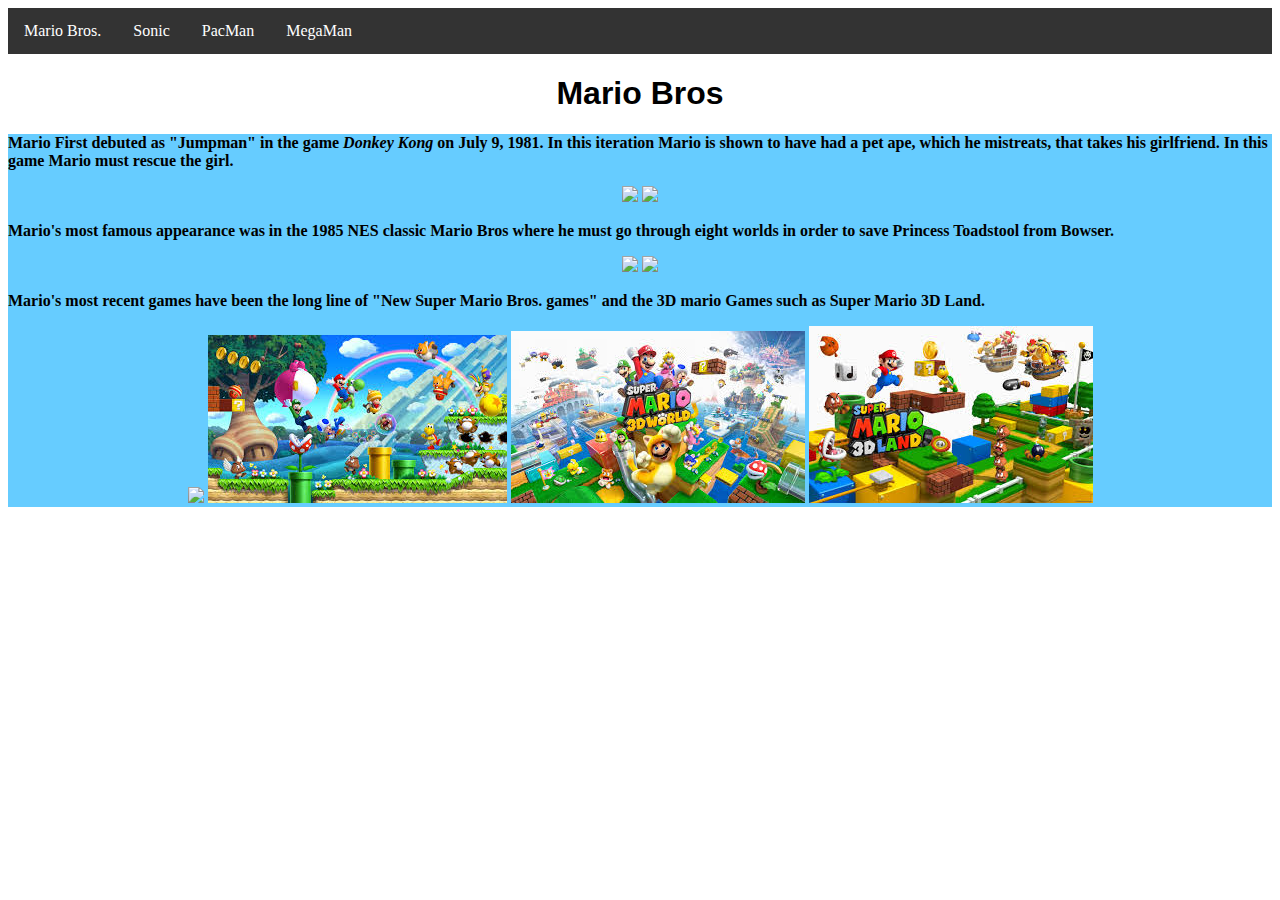
==== Index.html @ e59f3a48 "1.0.1.2" ====
<!DOCTYPE html>
<html>
<head>
    <link rel="stylesheet" type="text/css" href="main.css">
	<style>
            <!-- Latest compiled and minified CSS -->
    <!-- Latest compiled and minified CSS -->
    <link rel="stylesheet" href="https://maxcdn.bootstrapcdn.com/bootstrap/3.3.7/css/bootstrap.min.css" integrity="sha384-BVYiiSIFeK1dGmJRAkycuHAHRg32OmUcww7on3RYdg4Va+PmSTsz/K68vbdEjh4u" crossorigin="anonymous">

    <!-- Optional theme -->
    <link rel="stylesheet" href="https://maxcdn.bootstrapcdn.com/bootstrap/3.3.7/css/bootstrap-theme.min.css" integrity="sha384-rHyoN1iRsVXV4nD0JutlnGaslCJuC7uwjduW9SVrLvRYooPp2bWYgmgJQIXwl/Sp" crossorigin="anonymous">

    <!-- Latest compiled and minified JavaScript -->
    <script src="https://maxcdn.bootstrapcdn.com/bootstrap/3.3.7/js/bootstrap.min.js" integrity="sha384-Tc5IQib027qvyjSMfHjOMaLkfuWVxZxUPnCJA7l2mCWNIpG9mGCD8wGNIcPD7Txa" crossorigin="anonymous"></script>
    </style>
    <link rel="stylesheet" media="screen" href="https://fontlibrary.org/face/8bit-wonder" type="text/css"/>
</head>
<body>

<ul>
  <li><a class="active" href="#home">Mario Bros.</a></li>
  <li><a href="#news">Sonic</a></li>
  <li><a href="#about">PacMan</a></li>
  <li><a href="something">MegaMan</a></li>
</ul>
<h1>
    <center>
        <strong>Mario Bros<strong> 
    </center>
</h1>
    <div class="me">
        <h2><center></center></h2> 
    </div>   
    <div class="container">
<!-- This starts a new row inside the container -->   
   <div class="row">
    
     <div class="container">
       <div class="row">
         <div class="col-md-6">
             <p>Mario First debuted as "Jumpman" in the game <em>Donkey Kong</em> on July 9, 1981. In this iteration Mario is shown to have had a pet ape, which he mistreats, that takes his girlfriend. In this game Mario must rescue the girl.</p>
        </div>
    <center>
        <span class= col-md-6>
            <img src="https://upload.wikimedia.org/wikipedia/en/thumb/1/14/Donkey_Kong_flier.jpg/220px-Donkey_Kong_flier.jpg">
            <img src ="https://upload.wikimedia.org/wikipedia/en/thumb/f/fd/Donkey_Kong_Gameplay.png/220px-Donkey_Kong_Gameplay.png">
        </span>
    </center>
    </div>
    <div class="row">
        <div class ="col-md-4">
            <p>Mario's most famous appearance was in the 1985 NES classic Mario Bros where he must go through eight worlds in order to save Princess Toadstool from Bowser.</p>
        </div>
    </div>
<center>
<div class="row">  
    <span class="col-md-4">
    <img src ="https://encrypted-tbn0.gstatic.com/images?q=tbn:ANd9GcRq5fbuJTZr-KwRccXAibmZh20P0PQX0971p5RNi1fhv1qScgIoGQ">
    </span>
    <span class="col-md-4">
    <img src ="https://upload.wikimedia.org/wikipedia/en/3/36/MarioSMBWalk.gif">  
    </span>
</div>
</center>
<div class="row">
    <div class="col-md-4">
        <div> 
            <p>Mario's most recent games have been the long line of "New Super Mario Bros. games" and the 3D mario Games such as Super Mario 3D Land.</p>
        </div>
    </div>
</div>
<center>
    <span class="col-md-6">
            <img src="http://i.imgur.com/u6MGLqk.jpg">
    </span>
    <span class="col-md-6">
        <img src="[data-uri]">
    </span>
    <span class="col-md-6"> 
        <img src="[data-uri]">
</span>
    <span class="col-md-6">
       <img src ="[data-uri]">
    </span>
        </center>
         <div></div>
    <audio> 
       <audio controls autoplay loop> 
        <source src="http://www.mariomayhem.com/downloads/sound_tracks/Super_Mario_Bros._1/01-main-theme-overworld.mp3">
    </audio>      
</html>
---- main.css ----
ul {
    list-style-type: none;
    margin: 0;
    padding: 0;
    overflow: hidden;
    background-color: #333;
}

li {
    float: left;
}

li a {
    display: block;
    color: white;
    text-align: center;
    padding: 14px 16px;
    text-decoration: none;
}

/* Change the link color to #111 (black) on hover */
li a:hover {
    background-color: #111;
} /*This Nav bar was copied from http://www.w3schools.com/bootstrap/bootstrap_navbar.asp*/ 
  /*The code for the table was taken from http://www.w3schools.com/html/html_layout.asp*/
body {
    background-image: url("https://encrypted-tbn3.gstatic.com/images?q=tbn:ANd9GcQkFDYe7DxQGmz1Oiv0QheRyAWMProBahATO-1n2F16KrTcmRkG");
}
.smash { 
    padding: 20px
    margin: 20px
}
.img { 
    text align: center;
    border: 10px;
}
.interest {
    background: #66ccff;
}
.container {
    background: #66ccff; 
}
.science {
    background: #66ccff;
}
.major { 
    background: #66ccff;
}
.me {
    background: #66ccff;
}
h1 { 
   font-family: '8BITWONDERNominal', sans-serif; 
   font-weight: normal; 
   font-style: normal; 
}
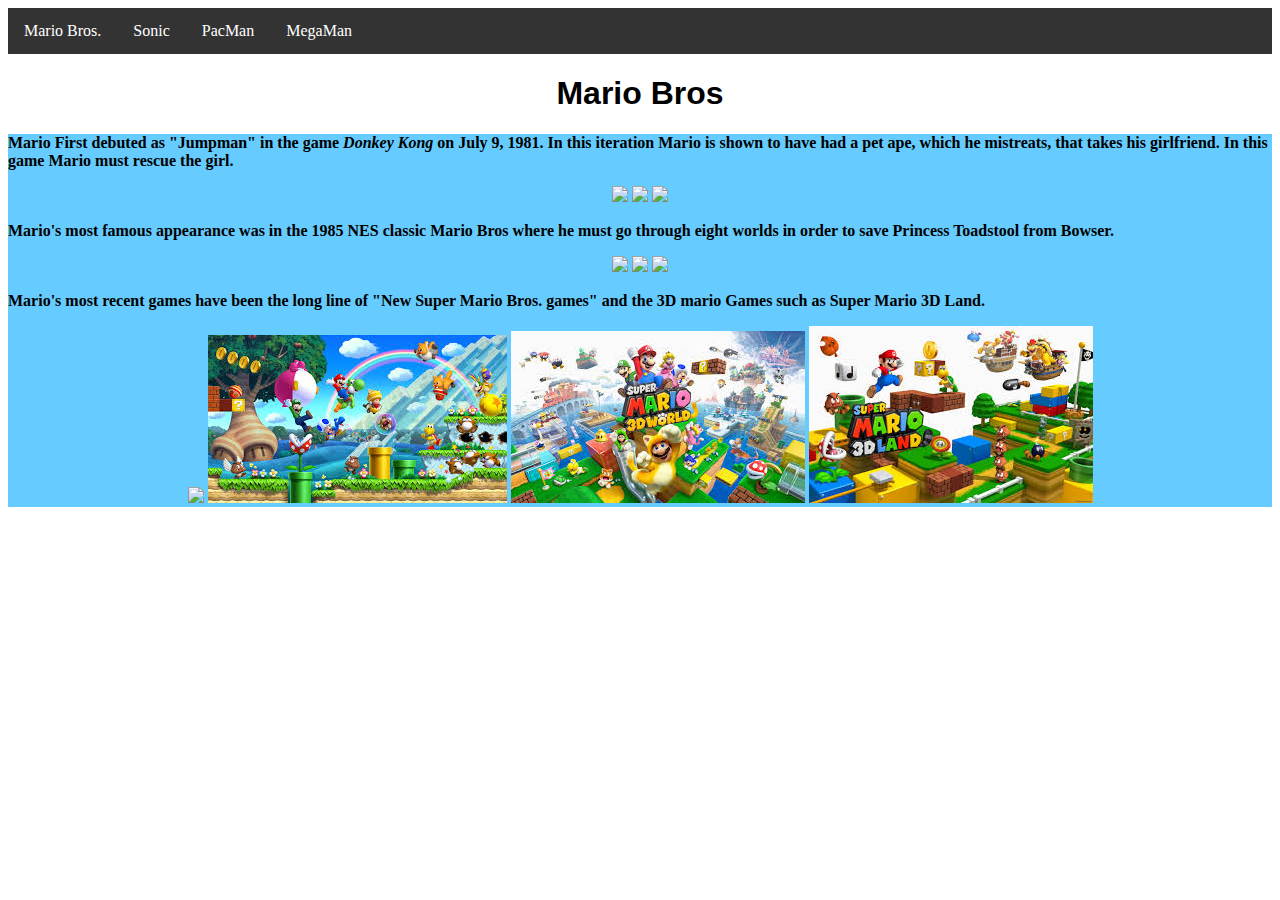
==== commit 1a7e9014: "1.1.0.0" ====
--- a/Index.html
+++ b/Index.html
@@ -44,7 +44,9 @@
         <span class= col-md-6>
             <img src="https://upload.wikimedia.org/wikipedia/en/thumb/1/14/Donkey_Kong_flier.jpg/220px-Donkey_Kong_flier.jpg">
             <img src ="https://upload.wikimedia.org/wikipedia/en/thumb/f/fd/Donkey_Kong_Gameplay.png/220px-Donkey_Kong_Gameplay.png">
+             <img src ="http://i.imgur.com/izLm64p.jpg">
         </span>
+        
     </center>
     </div>
     <div class="row">
@@ -59,6 +61,9 @@
     </span>
     <span class="col-md-4">
     <img src ="https://upload.wikimedia.org/wikipedia/en/3/36/MarioSMBWalk.gif">  
+    </span>
+    <span class="col-md-4">
+    <img src ="http://i.imgur.com/DnbNn5c.png"> 
     </span>
 </div>
 </center>
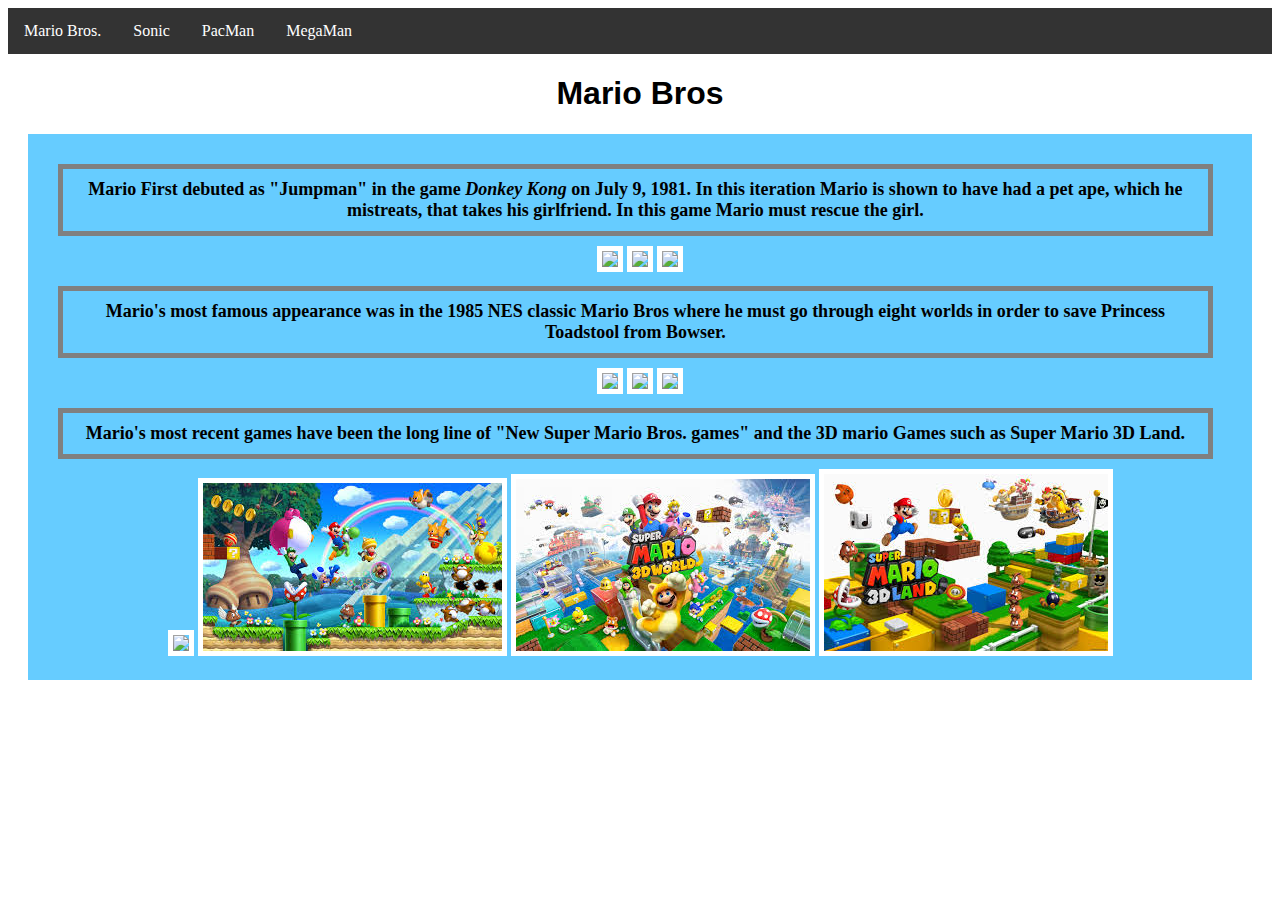
==== commit 9bbe4d5f: "v1.2.0.0" ====
--- a/Index.html
+++ b/Index.html
@@ -15,12 +15,11 @@
     </style>
     <link rel="stylesheet" media="screen" href="https://fontlibrary.org/face/8bit-wonder" type="text/css"/>
 </head>
-<body>
-
+<body class="one">
 <ul>
-  <li><a class="active" href="#home">Mario Bros.</a></li>
-  <li><a href="#news">Sonic</a></li>
-  <li><a href="#about">PacMan</a></li>
+  <li><a class="active" href="/Users/edwin.vallecillo/Documents/index.html">Mario Bros.</a></li>
+  <li><a href="/Users/edwin.vallecillo/Documents/sonic.html">Sonic</a></li>
+  <li><a href="/Users/edwin.vallecillo/Documents/PacMan.html">PacMan</a></li>
   <li><a href="something">MegaMan</a></li>
 </ul>
 <h1>
@@ -30,25 +29,22 @@
 </h1>
     <div class="me">
         <h2><center></center></h2> 
-    </div>   
-    <div class="container">
-<!-- This starts a new row inside the container -->   
-   <div class="row">
-    
-     <div class="container">
-       <div class="row">
+    </div>
+<div class="mario">
+<div class="container">
+    <div class="row">
          <div class="col-md-6">
              <p>Mario First debuted as "Jumpman" in the game <em>Donkey Kong</em> on July 9, 1981. In this iteration Mario is shown to have had a pet ape, which he mistreats, that takes his girlfriend. In this game Mario must rescue the girl.</p>
         </div>
+    </div>
+</div>
     <center>
         <span class= col-md-6>
             <img src="https://upload.wikimedia.org/wikipedia/en/thumb/1/14/Donkey_Kong_flier.jpg/220px-Donkey_Kong_flier.jpg">
             <img src ="https://upload.wikimedia.org/wikipedia/en/thumb/f/fd/Donkey_Kong_Gameplay.png/220px-Donkey_Kong_Gameplay.png">
              <img src ="http://i.imgur.com/izLm64p.jpg">
         </span>
-        
     </center>
-    </div>
     <div class="row">
         <div class ="col-md-4">
             <p>Mario's most famous appearance was in the 1985 NES classic Mario Bros where he must go through eight worlds in order to save Princess Toadstool from Bowser.</p>
@@ -89,8 +85,10 @@
     </span>
         </center>
          <div></div>
-    <audio> 
-       <audio controls autoplay loop> 
+<audio> 
+    <audio controls autoplay loop> 
         <source src="http://www.mariomayhem.com/downloads/sound_tracks/Super_Mario_Bros._1/01-main-theme-overworld.mp3">
-    </audio>      
+    </audio> 
+</audio>
+</div>
 </html>
--- a/main.css
+++ b/main.css
@@ -23,30 +23,20 @@
     background-color: #111;
 } /*This Nav bar was copied from http://www.w3schools.com/bootstrap/bootstrap_navbar.asp*/ 
   /*The code for the table was taken from http://www.w3schools.com/html/html_layout.asp*/
-body {
+.one {
     background-image: url("https://encrypted-tbn3.gstatic.com/images?q=tbn:ANd9GcQkFDYe7DxQGmz1Oiv0QheRyAWMProBahATO-1n2F16KrTcmRkG");
 }
-.smash { 
-    padding: 20px
-    margin: 20px
+.two {
+     background-image: url("https://encrypted-tbn2.gstatic.com/images?q=tbn:ANd9GcQ_QJsxGqSOz3Ls8j1KnbiPQnIhEBRwWpFuAclT3oCAP2E0EIgk");
 }
-.img { 
-    text align: center;
-    border: 10px;
-}
-.interest {
+.mario { 
+    padding: 20px;
+    margin: 20px;
     background: #66ccff;
 }
-.container {
-    background: #66ccff; 
-}
-.science {
-    background: #66ccff;
-}
-.major { 
-    background: #66ccff;
-}
-.me {
+.sonic {
+    padding: 20px;
+    margin: 20px;
     background: #66ccff;
 }
 h1 { 
@@ -54,4 +44,17 @@
    font-weight: normal; 
    font-style: normal; 
 }
-
+p {
+    width: 620px;
+    padding: 10px;
+    border: 5px solid gray;
+    margin: 10px;
+    left: 100px;
+    width: 95%;
+    text-align: center;
+    font-size: 18px;
+}
+img {
+    border: 5px solid #ffffff; 
+    padding: 10spx;
+}
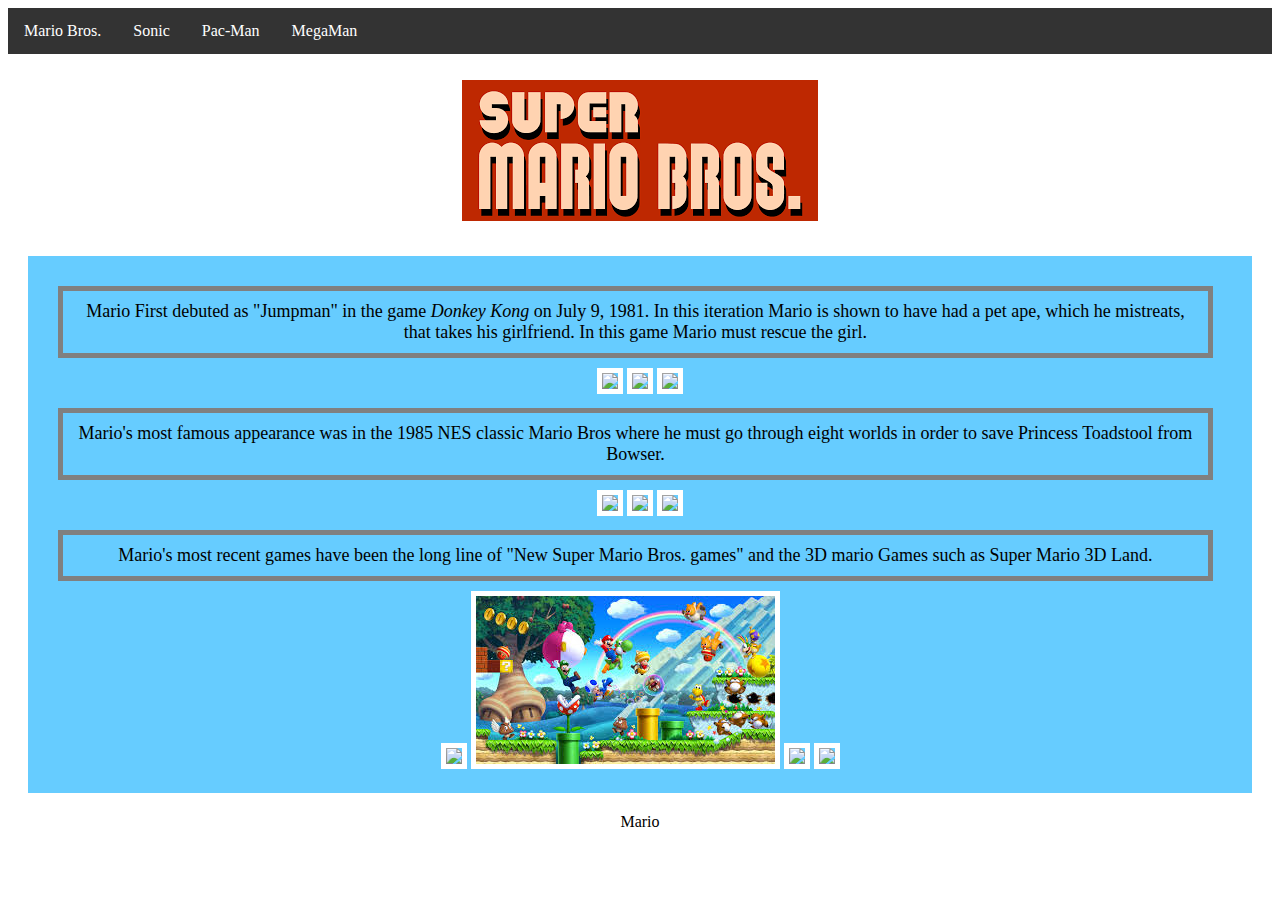
==== commit 9c2c3e3a: "v1.2.1.1" ====
--- a/Index.html
+++ b/Index.html
@@ -19,17 +19,14 @@
 <ul>
   <li><a class="active" href="/Users/edwin.vallecillo/Documents/index.html">Mario Bros.</a></li>
   <li><a href="/Users/edwin.vallecillo/Documents/sonic.html">Sonic</a></li>
-  <li><a href="/Users/edwin.vallecillo/Documents/PacMan.html">PacMan</a></li>
+  <li><a href="/Users/edwin.vallecillo/Documents/PacMan.html">Pac-Man</a></li>
   <li><a href="something">MegaMan</a></li>
 </ul>
 <h1>
     <center>
-        <strong>Mario Bros<strong> 
+        <img src="[data-uri]"> 
     </center>
 </h1>
-    <div class="me">
-        <h2><center></center></h2> 
-    </div>
 <div class="mario">
 <div class="container">
     <div class="row">
@@ -78,10 +75,10 @@
         <img src="[data-uri]">
     </span>
     <span class="col-md-6"> 
-        <img src="[data-uri]">
+        <img src="http://i.imgur.com/tREoBD9.jpg?2">
 </span>
     <span class="col-md-6">
-       <img src ="[data-uri]">
+       <img src ="http://i.imgur.com/u3DlD57.jpg?3">
     </span>
         </center>
          <div></div>
@@ -91,4 +88,9 @@
     </audio> 
 </audio>
 </div>
+    <div>
+        <center>
+            Mario 
+        </center>
+    </div>
 </html>
--- a/main.css
+++ b/main.css
@@ -29,12 +29,20 @@
 .two {
      background-image: url("https://encrypted-tbn2.gstatic.com/images?q=tbn:ANd9GcQ_QJsxGqSOz3Ls8j1KnbiPQnIhEBRwWpFuAclT3oCAP2E0EIgk");
 }
+.three {
+     background-image: url("http://i.imgur.com/fpCZJCH.jpg");
+}
 .mario { 
     padding: 20px;
     margin: 20px;
     background: #66ccff;
 }
 .sonic {
+    padding: 20px;
+    margin: 20px;
+    background-image: url("http://i.imgur.com/TmHQroz.png");
+}
+.pacman {
     padding: 20px;
     margin: 20px;
     background: #66ccff;
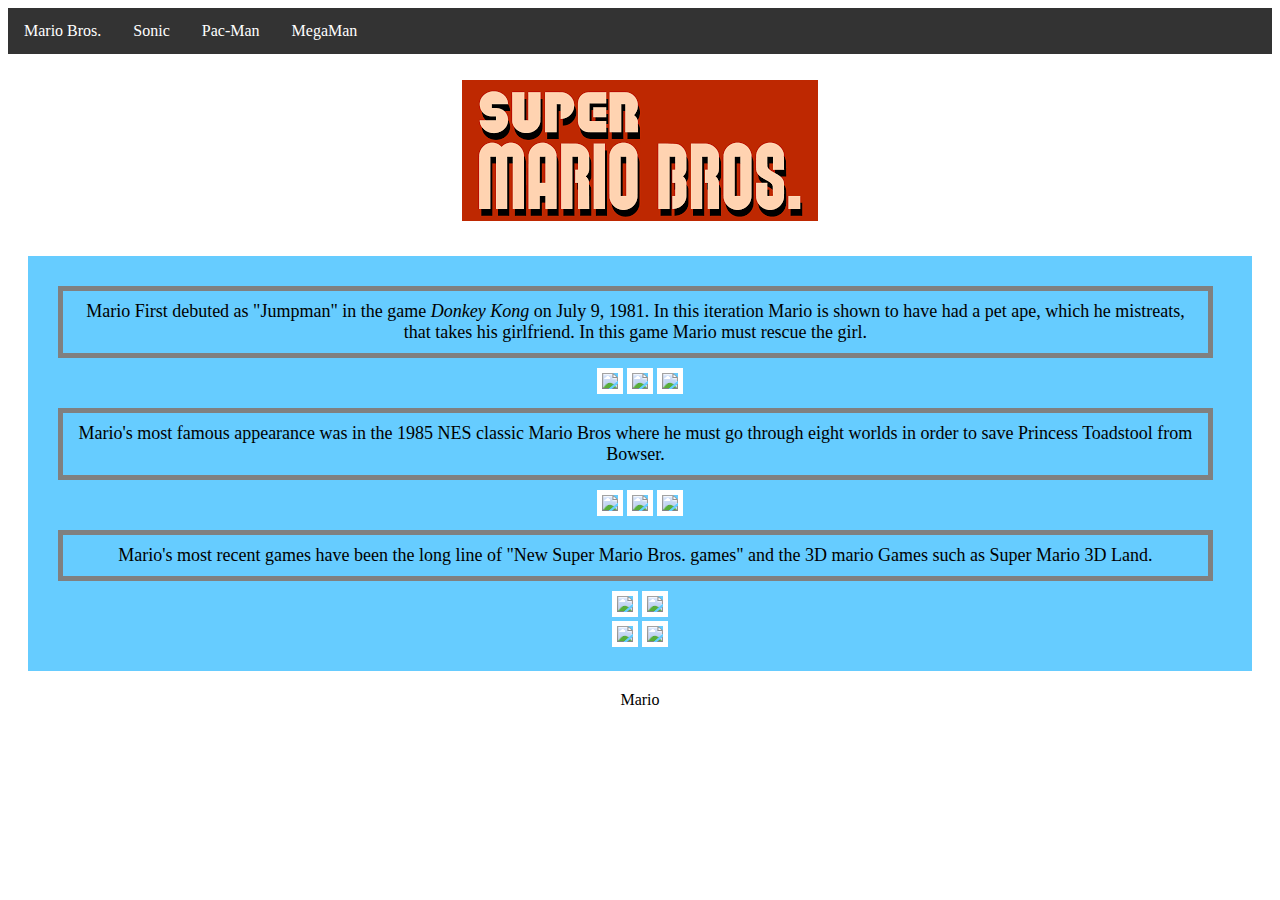
==== commit b0e5ee3b: "v1.2.1.1" ====
--- a/Index.html
+++ b/Index.html
@@ -37,9 +37,9 @@
 </div>
     <center>
         <span class= col-md-6>
-            <img src="https://upload.wikimedia.org/wikipedia/en/thumb/1/14/Donkey_Kong_flier.jpg/220px-Donkey_Kong_flier.jpg">
+            <img src="http://i.imgur.com/izLm64p.jpg?1">
             <img src ="https://upload.wikimedia.org/wikipedia/en/thumb/f/fd/Donkey_Kong_Gameplay.png/220px-Donkey_Kong_Gameplay.png">
-             <img src ="http://i.imgur.com/izLm64p.jpg">
+             <img src ="http://i.imgur.com/yHQNBPQ.jpg?1">
         </span>
     </center>
     <div class="row">
@@ -53,7 +53,7 @@
     <img src ="https://encrypted-tbn0.gstatic.com/images?q=tbn:ANd9GcRq5fbuJTZr-KwRccXAibmZh20P0PQX0971p5RNi1fhv1qScgIoGQ">
     </span>
     <span class="col-md-4">
-    <img src ="https://upload.wikimedia.org/wikipedia/en/3/36/MarioSMBWalk.gif">  
+    <img src ="http://i.imgur.com/ljQQLN9.gif?1">  
     </span>
     <span class="col-md-4">
     <img src ="http://i.imgur.com/DnbNn5c.png"> 
@@ -67,21 +67,26 @@
         </div>
     </div>
 </div>
-<center>
+<div>
+    <center>
     <span class="col-md-6">
             <img src="http://i.imgur.com/u6MGLqk.jpg">
     </span>
     <span class="col-md-6">
-        <img src="[data-uri]">
+        <img src="http://i.imgur.com/QxulT0x.jpg?2">
     </span>
+    </center>
+</div>
+<div>
+    <center>
     <span class="col-md-6"> 
         <img src="http://i.imgur.com/tREoBD9.jpg?2">
 </span>
     <span class="col-md-6">
        <img src ="http://i.imgur.com/u3DlD57.jpg?3">
     </span>
-        </center>
-         <div></div>
+    </center>
+</div>    
 <audio> 
     <audio controls autoplay loop> 
         <source src="http://www.mariomayhem.com/downloads/sound_tracks/Super_Mario_Bros._1/01-main-theme-overworld.mp3">
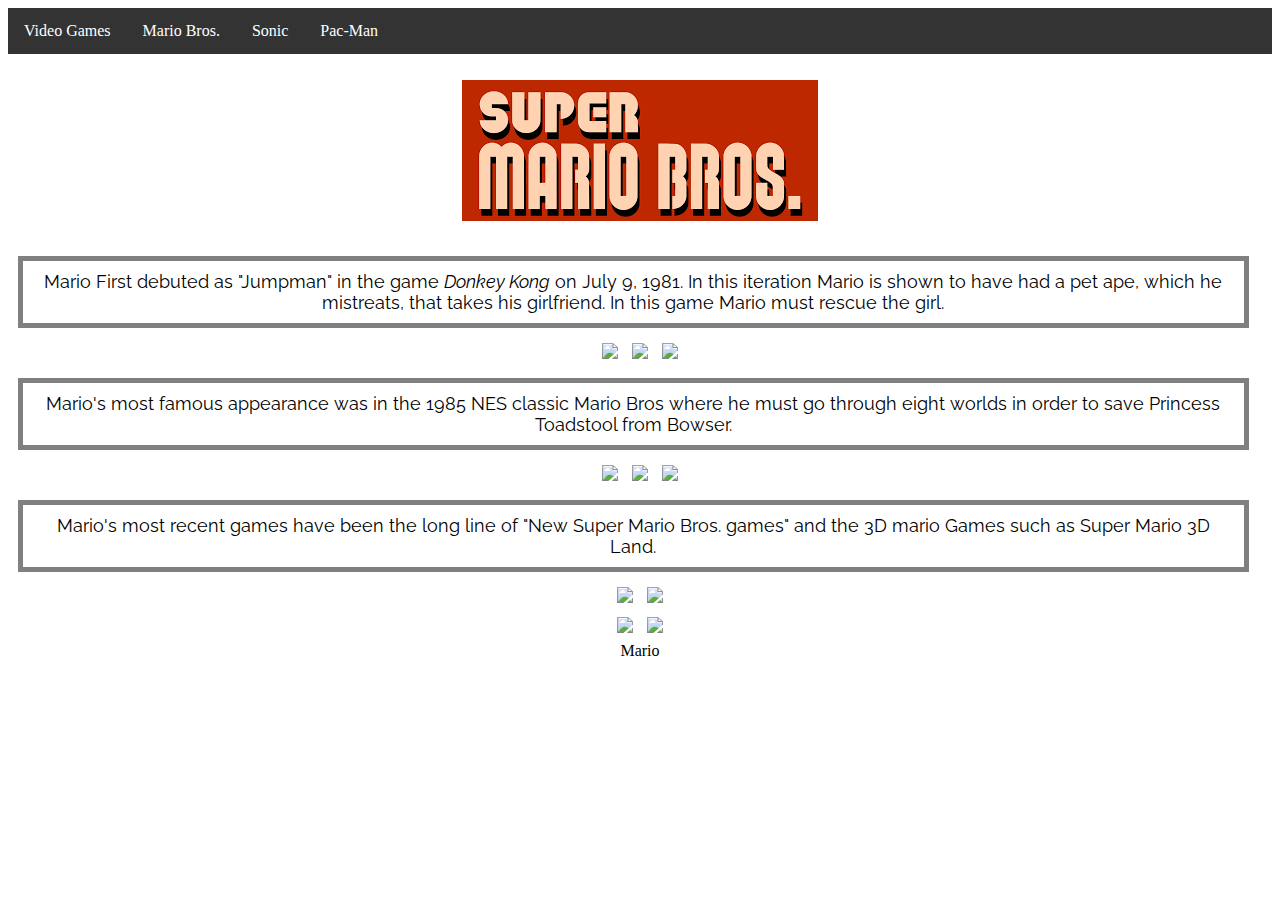
==== commit cfbef781: "v2.0.1.0" ====
--- a/Index.html
+++ b/Index.html
@@ -13,14 +13,14 @@
     <!-- Latest compiled and minified JavaScript -->
     <script src="https://maxcdn.bootstrapcdn.com/bootstrap/3.3.7/js/bootstrap.min.js" integrity="sha384-Tc5IQib027qvyjSMfHjOMaLkfuWVxZxUPnCJA7l2mCWNIpG9mGCD8wGNIcPD7Txa" crossorigin="anonymous"></script>
     </style>
-    <link rel="stylesheet" media="screen" href="https://fontlibrary.org/face/8bit-wonder" type="text/css"/>
+    <link href="https://fonts.googleapis.com/css?family=Raleway" rel="stylesheet">
 </head>
 <body class="one">
 <ul>
-  <li><a class="active" href="/Users/edwin.vallecillo/Documents/index.html">Mario Bros.</a></li>
+  <li><a class="active" href="/Users/edwin.vallecillo/Documents/index.html">Video Games</a></li>
+<li><a href="/Users/edwin.vallecillo/Documents/sonic.html">Mario Bros.</a></li>
   <li><a href="/Users/edwin.vallecillo/Documents/sonic.html">Sonic</a></li>
   <li><a href="/Users/edwin.vallecillo/Documents/PacMan.html">Pac-Man</a></li>
-  <li><a href="something">MegaMan</a></li>
 </ul>
 <h1>
     <center>
--- a/main.css
+++ b/main.css
@@ -32,7 +32,15 @@
 .three {
      background-image: url("http://i.imgur.com/fpCZJCH.jpg");
 }
-.mario { 
+.four {
+    background-image: url("http://i.imgur.com/MVlq3d2.jpg")
+}
+.main {
+    background-image: url("http://i.imgur.com/TmHQroz.png");
+}
+.mario {
+     background-image: url("http://i.imgur.com/TmHQroz.png");
+}
     padding: 20px;
     margin: 20px;
     background: #66ccff;
@@ -40,7 +48,7 @@
 .sonic {
     padding: 20px;
     margin: 20px;
-    background-image: url("http://i.imgur.com/TmHQroz.png");
+    background-image: url("http://i.imgur.com/ER9HhYJ.png")
 }
 .pacman {
     padding: 20px;
@@ -61,6 +69,7 @@
     width: 95%;
     text-align: center;
     font-size: 18px;
+    font-family: 'Raleway', sans-serif;
 }
 img {
     border: 5px solid #ffffff; 
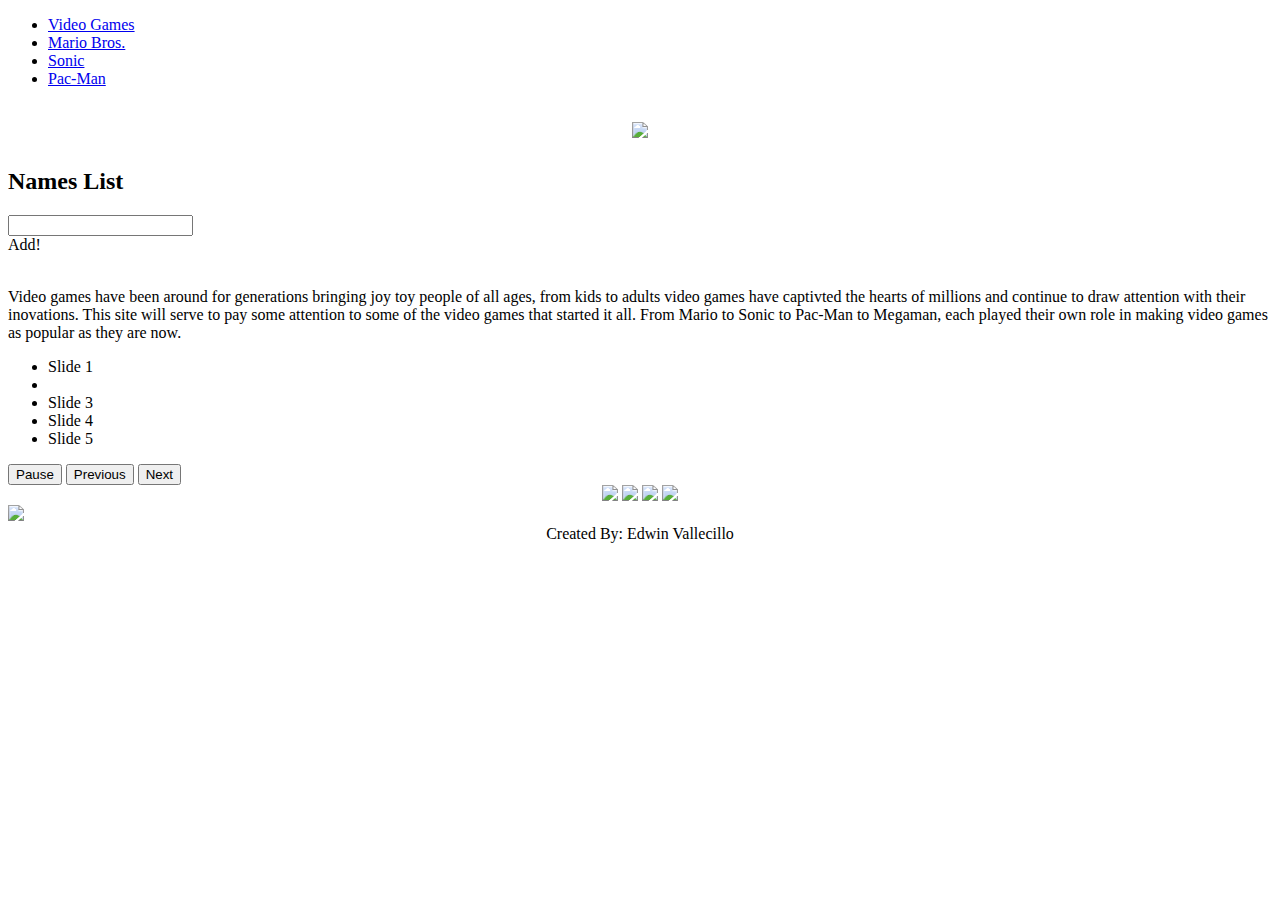
==== commit bde63962: "Update Index.html" ====
--- a/Index.html
+++ b/Index.html
@@ -2,11 +2,10 @@
 <html>
 <head>
     <link rel="stylesheet" type="text/css" href="main.css">
-	<style>
-            <!-- Latest compiled and minified CSS -->
-    <!-- Latest compiled and minified CSS -->
-    <link rel="stylesheet" href="https://maxcdn.bootstrapcdn.com/bootstrap/3.3.7/css/bootstrap.min.css" integrity="sha384-BVYiiSIFeK1dGmJRAkycuHAHRg32OmUcww7on3RYdg4Va+PmSTsz/K68vbdEjh4u" crossorigin="anonymous">
-
+    <script src="https://ajax.googleapis.com/ajax/libs/jquery/1.12.4/jquery.min.js"></script>
+    <script src="//ajax.googleapis.com/ajax/libs/jqueryui/1.9.1/jquery-ui.min.js"></script>
+	<style> 
+        <link rel="stylesheet" href="https://maxcdn.bootstrapcdn.com/bootstrap/3.3.7/css/bootstrap.min.css" integrity="sha384-BVYiiSIFeK1dGmJRAkycuHAHRg32OmUcww7on3RYdg4Va+PmSTsz/K68vbdEjh4u" crossorigin="anonymous">
     <!-- Optional theme -->
     <link rel="stylesheet" href="https://maxcdn.bootstrapcdn.com/bootstrap/3.3.7/css/bootstrap-theme.min.css" integrity="sha384-rHyoN1iRsVXV4nD0JutlnGaslCJuC7uwjduW9SVrLvRYooPp2bWYgmgJQIXwl/Sp" crossorigin="anonymous">
 
@@ -15,87 +14,71 @@
     </style>
     <link href="https://fonts.googleapis.com/css?family=Raleway" rel="stylesheet">
 </head>
-<body class="one">
+<body class="four">
 <ul>
   <li><a class="active" href="/Users/edwin.vallecillo/Documents/index.html">Video Games</a></li>
-<li><a href="/Users/edwin.vallecillo/Documents/sonic.html">Mario Bros.</a></li>
+<li><a href="/Users/edwin.vallecillo/Documents/index.html">Mario Bros.</a></li>
   <li><a href="/Users/edwin.vallecillo/Documents/sonic.html">Sonic</a></li>
   <li><a href="/Users/edwin.vallecillo/Documents/PacMan.html">Pac-Man</a></li>
 </ul>
 <h1>
+  <div id="title">
     <center>
-        <img src="[data-uri]"> 
+        <img src="http://i.imgur.com/5YtS7Sr.jpg">
     </center>
+  </div>
+<h2>Names List</h2>
+    <form name="checkListForm">
+			<input type="text" name="checkListItem"/>
+    </form>
+<div id="button">Add!</div>
+	<div class="list"></div>
+<br/>
 </h1>
-<div class="mario">
-<div class="container">
+<div class="main">
+  <div class="container">
     <div class="row">
          <div class="col-md-6">
-             <p>Mario First debuted as "Jumpman" in the game <em>Donkey Kong</em> on July 9, 1981. In this iteration Mario is shown to have had a pet ape, which he mistreats, that takes his girlfriend. In this game Mario must rescue the girl.</p>
+             <div id="intro">
+                <p>Video games have been around for generations bringing joy toy people of all ages, from kids to adults video games have captivted the hearts of millions and continue to draw attention with their inovations. This site will serve to pay some attention to some of the video games that started it all. From Mario to Sonic to Pac-Man to Megaman, each played their own role in making video games as popular as they are now.</p>
+             </div>
         </div>
     </div>
-</div>
+  </div>
+<ul id="slides">
+    <li class="slide showing">Slide 1</li>
+    <li class="slide"><img src=""></li>
+    <li class="slide">Slide 3</li>
+    <li class="slide">Slide 4</li>
+    <li class="slide">Slide 5</li>
+</ul>
+    <button class="controls" id="pause">Pause</button>
+    <button class="controls" id="previous">Previous</button>
+<button class="controls" id="next">Next</button>
     <center>
-        <span class= col-md-6>
-            <img src="http://i.imgur.com/izLm64p.jpg?1">
-            <img src ="https://upload.wikimedia.org/wikipedia/en/thumb/f/fd/Donkey_Kong_Gameplay.png/220px-Donkey_Kong_Gameplay.png">
-             <img src ="http://i.imgur.com/yHQNBPQ.jpg?1">
+        <span class= "img">
+            <img src="http://i.imgur.com/AIaC4TR.png">
+            <img src ="http://i.imgur.com/zzLzrFg.png">
+            <img src="http://i.imgur.com/OGsGy78.jpg?1">
+            <img src="http://i.imgur.com/BHxMHx0.jpg">
         </span>
     </center>
-    <div class="row">
-        <div class ="col-md-4">
-            <p>Mario's most famous appearance was in the 1985 NES classic Mario Bros where he must go through eight worlds in order to save Princess Toadstool from Bowser.</p>
-        </div>
-    </div>
-<center>
-<div class="row">  
-    <span class="col-md-4">
-    <img src ="https://encrypted-tbn0.gstatic.com/images?q=tbn:ANd9GcRq5fbuJTZr-KwRccXAibmZh20P0PQX0971p5RNi1fhv1qScgIoGQ">
-    </span>
-    <span class="col-md-4">
-    <img src ="http://i.imgur.com/ljQQLN9.gif?1">  
-    </span>
-    <span class="col-md-4">
-    <img src ="http://i.imgur.com/DnbNn5c.png"> 
-    </span>
-</div>
-</center>
-<div class="row">
-    <div class="col-md-4">
-        <div> 
-            <p>Mario's most recent games have been the long line of "New Super Mario Bros. games" and the 3D mario Games such as Super Mario 3D Land.</p>
-        </div>
-    </div>
-</div>
-<div>
-    <center>
-    <span class="col-md-6">
-            <img src="http://i.imgur.com/u6MGLqk.jpg">
-    </span>
-    <span class="col-md-6">
-        <img src="http://i.imgur.com/QxulT0x.jpg?2">
-    </span>
-    </center>
-</div>
-<div>
-    <center>
-    <span class="col-md-6"> 
-        <img src="http://i.imgur.com/tREoBD9.jpg?2">
-</span>
-    <span class="col-md-6">
-       <img src ="http://i.imgur.com/u3DlD57.jpg?3">
-    </span>
-    </center>
-</div>    
+    <img id="plane" src='http://i.imgur.com/WmhK6mX.png' border='0'/>
 <audio> 
     <audio controls autoplay loop> 
-        <source src="http://www.mariomayhem.com/downloads/sound_tracks/Super_Mario_Bros._1/01-main-theme-overworld.mp3">
-    </audio> 
+        <source src="http://66.90.91.26/ost/nes-remix-collection-wii-u-/jsfmecqazv/01-title-screen-nes-remix-.mp3">
+    </audio>
 </audio>
+  <center> 
+    <footer>
+    Created By: Edwin Vallecillo
+    </footer>
+   </center>
+<script type="text/javascript" src="script.js"></script>
+<script
+  src="https://code.jquery.com/ui/1.12.1/jquery-ui.min.js"
+  integrity="sha256-VazP97ZCwtekAsvgPBSUwPFKdrwD3unUfSGVYrahUqU="
+  crossorigin="anonymous"></script>
 </div>
-    <div>
-        <center>
-            Mario 
-        </center>
-    </div>
+</body>
 </html>
--- a/main.css
+++ b/main.css
@@ -1,77 +1,70 @@
-ul {
-    list-style-type: none;
-    margin: 0;
-    padding: 0;
-    overflow: hidden;
-    background-color: #333;
-}
+<!DOCTYPE html>
+<html>
+<head>
+    <link rel="stylesheet" type="text/css" href="main.css">
+    <script src="https://ajax.googleapis.com/ajax/libs/jquery/1.12.4/jquery.min.js"></script>
+    <script src="//ajax.googleapis.com/ajax/libs/jqueryui/1.9.1/jquery-ui.min.js"></script>
+	<style>
+    </head> href="https://maxcdn.bootstrapcdn.com/bootstrap/3.3.7/css/bootstrap.min.css" integrity="sha384-BVYiiSIFeK1dGmJRAkycuHAHRg32OmUcww7on3RYdg4Va+PmSTsz/K68vbdEjh4u" crossorigin="anonymous">
 
-li {
-    float: left;
-}
+    <!-- Optional theme -->
+    <link rel="stylesheet" href="https://maxcdn.bootstrapcdn.com/bootstrap/3.3.7/css/bootstrap-theme.min.css" integrity="sha384-rHyoN1iRsVXV4nD0JutlnGaslCJuC7uwjduW9SVrLvRYooPp2bWYgmgJQIXwl/Sp" crossorigin="anonymous">
 
-li a {
-    display: block;
-    color: white;
-    text-align: center;
-    padding: 14px 16px;
-    text-decoration: none;
-}
-
-/* Change the link color to #111 (black) on hover */
-li a:hover {
-    background-color: #111;
-} /*This Nav bar was copied from http://www.w3schools.com/bootstrap/bootstrap_navbar.asp*/ 
-  /*The code for the table was taken from http://www.w3schools.com/html/html_layout.asp*/
-.one {
-    background-image: url("https://encrypted-tbn3.gstatic.com/images?q=tbn:ANd9GcQkFDYe7DxQGmz1Oiv0QheRyAWMProBahATO-1n2F16KrTcmRkG");
-}
-.two {
-     background-image: url("https://encrypted-tbn2.gstatic.com/images?q=tbn:ANd9GcQ_QJsxGqSOz3Ls8j1KnbiPQnIhEBRwWpFuAclT3oCAP2E0EIgk");
-}
-.three {
-     background-image: url("http://i.imgur.com/fpCZJCH.jpg");
-}
-.four {
-    background-image: url("http://i.imgur.com/MVlq3d2.jpg")
-}
-.main {
-    background-image: url("http://i.imgur.com/TmHQroz.png");
-}
-.mario {
-     background-image: url("http://i.imgur.com/TmHQroz.png");
-}
-    padding: 20px;
-    margin: 20px;
-    background: #66ccff;
-}
-.sonic {
-    padding: 20px;
-    margin: 20px;
-    background-image: url("http://i.imgur.com/ER9HhYJ.png")
-}
-.pacman {
-    padding: 20px;
-    margin: 20px;
-    background: #66ccff;
-}
-h1 { 
-   font-family: '8BITWONDERNominal', sans-serif; 
-   font-weight: normal; 
-   font-style: normal; 
-}
-p {
-    width: 620px;
-    padding: 10px;
-    border: 5px solid gray;
-    margin: 10px;
-    left: 100px;
-    width: 95%;
-    text-align: center;
-    font-size: 18px;
-    font-family: 'Raleway', sans-serif;
-}
-img {
-    border: 5px solid #ffffff; 
-    padding: 10spx;
-}
+    <!-- Latest compiled and minified JavaScript -->
+    <script src="https://maxcdn.bootstrapcdn.com/bootstrap/3.3.7/js/bootstrap.min.js" integrity="sha384-Tc5IQib027qvyjSMfHjOMaLkfuWVxZxUPnCJA7l2mCWNIpG9mGCD8wGNIcPD7Txa" crossorigin="anonymous"></script>
+    </style>
+    <link href="https://fonts.googleapis.com/css?family=Raleway" rel="stylesheet">
+</head>
+<body class="four">
+<ul>
+  <li><a class="active" href="/Users/edwin.vallecillo/Documents/index.html">Video Games</a></li>
+<li><a href="/Users/edwin.vallecillo/Documents/index.html">Mario Bros.</a></li>
+  <li><a href="/Users/edwin.vallecillo/Documents/sonic.html">Sonic</a></li>
+  <li><a href="/Users/edwin.vallecillo/Documents/PacMan.html">Pac-Man</a></li>
+</ul>
+<h1>
+  <div id="title">
+    <center>
+        <img src="http://i.imgur.com/5YtS7Sr.jpg">
+    </center>
+  </div>
+<h2>Names List</h2>
+    <form name="checkListForm">
+			<input type="text" name="checkListItem"/>
+    </form>
+<div id="button">Add!</div>
+	<div class="list"></div>
+<br/>
+</h1>
+<div class="main">
+  <div class="container">
+    <div class="row">
+         <div class="col-md-6">
+             <div id="intro">
+                <p>Video games have been around for generations bringing joy toy people of all ages, from kids to adults video games have captivted the hearts of millions and continue to draw attention with their inovations. This site will serve to pay some attention to some of the video games that started it all. From Mario to Sonic to Pac-Man to Megaman, each played their own role in making video games as popular as they are now.</p>
+             </div>
+        </div>
+    </div>
+  </div>
+    <center>
+        <span class= "img">
+            <img src="http://i.imgur.com/AIaC4TR.png">
+            <img src ="http://i.imgur.com/zzLzrFg.png">
+            <img src="http://i.imgur.com/OGsGy78.jpg?1">
+            <img src="http://i.imgur.com/BHxMHx0.jpg">
+        </span>
+    </center>
+<audio> 
+    <audio controls autoplay loop> 
+        <source src="http://66.90.91.26/ost/nes-remix-collection-wii-u-/jsfmecqazv/01-title-screen-nes-remix-.mp3">
+    </audio>
+</audio>
+</div>
+  <center> 
+    <footer>
+    Created By: Edwin Vallecillo
+    </footer>
+   </center>
+    <script type="text/javascript" src="script.js"></script>
+</body>
+</html>
